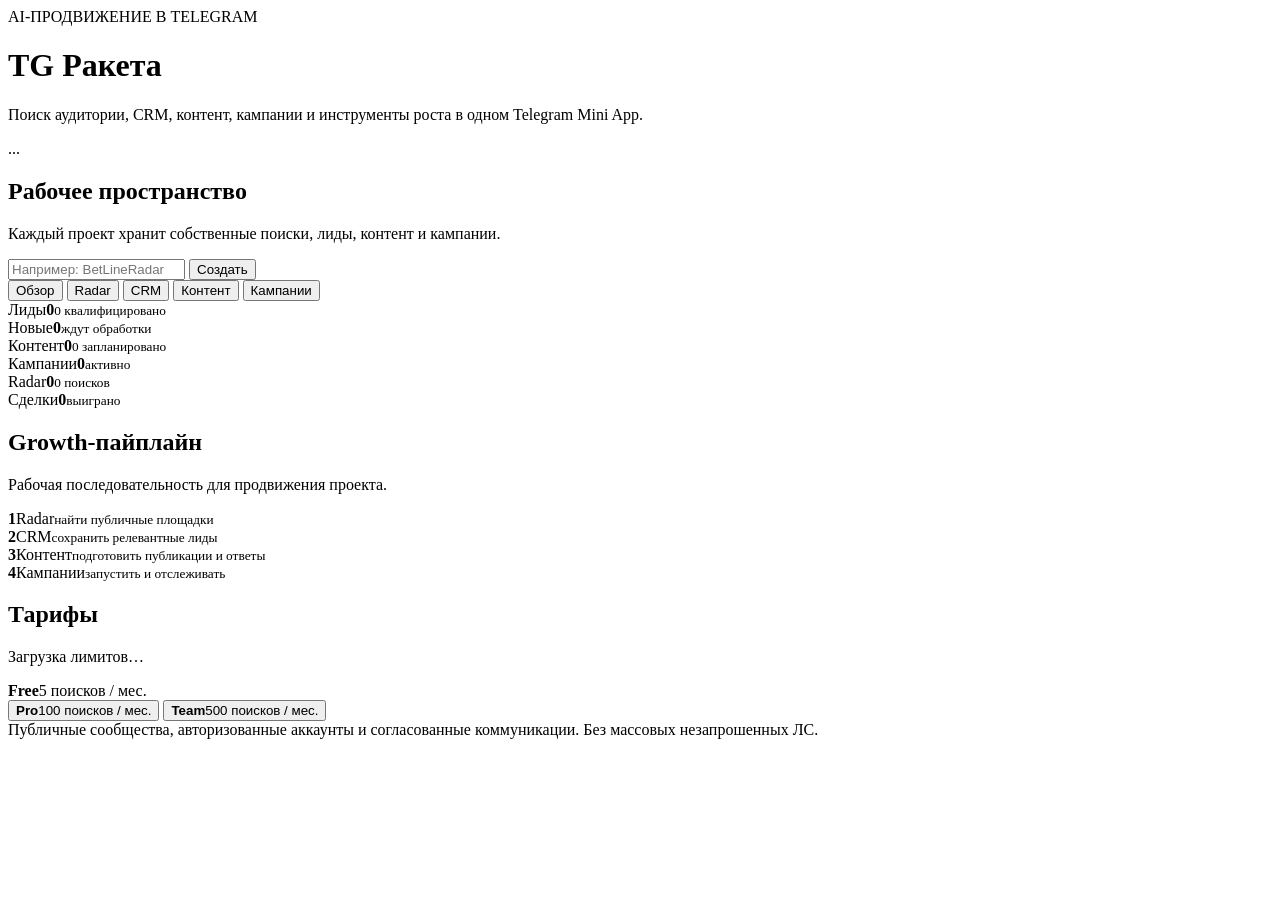
==== app/static/miniapp.html @ 2a808fcb "Add Radar filters and saved searches" ====
<!doctype html>
<html lang="ru">
<head>
  <meta charset="utf-8">
  <meta name="viewport" content="width=device-width, initial-scale=1, viewport-fit=cover">
  <meta name="color-scheme" content="light dark">
  <title>TG Ракета</title>
  <script src="https://telegram.org/js/telegram-web-app.js?63"></script>
  <link rel="stylesheet" href="/static/miniapp.css?v=growth-os-6">
</head>
<body>
  <main class="shell">
    <header class="hero">
      <div>
        <div class="eyebrow">AI-ПРОДВИЖЕНИЕ В TELEGRAM</div>
        <h1>TG Ракета</h1>
        <p>Поиск аудитории, CRM, контент, кампании и инструменты роста в одном Telegram Mini App.</p>
      </div>
      <div id="planBadge" class="plan">...</div>
    </header>

    <section id="authError" class="notice danger" hidden></section>

    <section class="card project-card">
      <div class="section-head">
        <div>
          <h2>Рабочее пространство</h2>
          <p>Каждый проект хранит собственные поиски, лиды, контент и кампании.</p>
        </div>
      </div>
      <form id="projectForm" class="row-form">
        <input id="projectName" maxlength="160" placeholder="Например: BetLineRadar" required>
        <button type="submit">Создать</button>
      </form>
      <div id="projects" class="projects"></div>
    </section>

    <nav class="tabs" aria-label="Разделы">
      <button class="tab active" data-view-button="overview">Обзор</button>
      <button class="tab" data-view-button="radar">Radar</button>
      <button class="tab" data-view-button="leads">CRM</button>
      <button class="tab" data-view-button="content">Контент</button>
      <button class="tab" data-view-button="campaigns">Кампании</button>
    </nav>

    <section data-view="overview">
      <div class="kpis">
        <article class="kpi"><span>Лиды</span><b id="kpiLeads">0</b><small id="kpiQualified">0 квалифицировано</small></article>
        <article class="kpi"><span>Новые</span><b id="kpiNew">0</b><small>ждут обработки</small></article>
        <article class="kpi"><span>Контент</span><b id="kpiContent">0</b><small id="kpiScheduled">0 запланировано</small></article>
        <article class="kpi"><span>Кампании</span><b id="kpiCampaigns">0</b><small>активно</small></article>
        <article class="kpi"><span>Radar</span><b id="kpiCommunities">0</b><small id="kpiSearches">0 поисков</small></article>
        <article class="kpi accent"><span>Сделки</span><b id="kpiWon">0</b><small>выиграно</small></article>
      </div>

      <section class="card">
        <div class="section-head">
          <div>
            <h2>Growth-пайплайн</h2>
            <p>Рабочая последовательность для продвижения проекта.</p>
          </div>
        </div>
        <div class="pipeline">
          <div><b>1</b><span>Radar</span><small>найти публичные площадки</small></div>
          <div><b>2</b><span>CRM</span><small>сохранить релевантные лиды</small></div>
          <div><b>3</b><span>Контент</span><small>подготовить публикации и ответы</small></div>
          <div><b>4</b><span>Кампании</span><small>запустить и отслеживать</small></div>
        </div>
      </section>

      <section class="card pricing">
        <div class="section-head">
          <div>
            <h2>Тарифы</h2>
            <p id="usage">Загрузка лимитов…</p>
          </div>
        </div>
        <div class="plans">
          <div class="price"><b>Free</b><span>5 поисков / мес.</span></div>
          <button data-plan="pro" class="price action"><b>Pro</b><span>100 поисков / мес.</span></button>
          <button data-plan="team" class="price action"><b>Team</b><span>500 поисков / мес.</span></button>
        </div>
      </section>
    </section>

    <section data-view="radar" hidden>
      <section class="card">
        <div class="section-head">
          <div>
            <h2>Radar аудитории</h2>
            <p>Поиск только по публичным Telegram-каналам и группам.</p>
          </div>
          <span id="radarSourceBadge" class="connection-badge">WEB</span>
        </div>
        <div id="radarSourceStatus" class="connection-status">Публичный web-поиск включён. Проверяю дополнительные источники…</div>
        <form id="searchForm">
          <textarea id="query" maxlength="300" rows="3" placeholder="Например: детейлинг Москва, ставки на футбол, продажа недвижимости Дубай" required></textarea>
          <button id="searchButton" class="primary" type="submit">Найти аудиторию</button>
        </form>
        <div id="status" class="status"></div>
        <div class="saved-search-row">
          <button id="saveSearch" type="button" class="ghost">Сохранить поиск</button>
          <div id="savedSearches" class="saved-searches"></div>
        </div>
      </section>
      <section class="card radar-controls">
        <div class="control-grid">
          <select id="radarSort"><option value="score">Лучшее совпадение</option><option value="activity">Активность</option><option value="audience">Аудитория</option><option value="views">Просмотры</option></select>
          <select id="radarMinScore"><option value="0">Любой рейтинг</option><option value="50">Рейтинг от 50</option><option value="65">Рейтинг от 65</option><option value="75">Рейтинг от 75</option></select>
          <select id="radarMinAudience"><option value="0">Любая аудитория</option><option value="1000">От 1 000</option><option value="10000">От 10 000</option><option value="50000">От 50 000</option></select>
        </div>
        <div class="check-row"><label><input id="radarFavoritesOnly" type="checkbox"> Только ★ избранное</label></div>
      </section>

      <details class="card connection-card advanced-source">
        <summary>Расширенный Telegram-источник (необязательно)</summary>
        <div class="advanced-source-body">
          <div class="section-head">
            <div>
              <h2>Telegram-аккаунт для расширенного поиска</h2>
              <p>Основной Radar работает без него. Этот источник можно подключить дополнительно.</p>
            </div>
            <span id="tgConnectionBadge" class="connection-badge">...</span>
          </div>
          <div id="tgConnectionStatus" class="connection-status">Проверяю подключение…</div>
          <div id="tgQrCode" class="qr-code" hidden></div>
          <div class="connection-actions">
            <button id="tgQrStart" type="button">Показать QR для подключения</button>
            <a id="tgQrLink" class="qr-link" href="#" hidden>Открыть подтверждение в Telegram</a>
            <button id="tgDisconnect" type="button" class="ghost" hidden>Отключить аккаунт</button>
          </div>
          <p class="connection-note">Используется только для публичного поиска. Списки участников и личные переписки не собираются.</p>
        </div>
      </details>

      <button id="crmJump" type="button" class="crm-jump" hidden>Перейти в CRM · <span id="crmJumpCount">0</span></button>

      <section id="toolbar" class="toolbar" hidden>
        <strong id="count">Найдено: 0</strong>
        <div>
          <button id="csv" class="ghost" type="button">CSV</button>
          <button id="json" class="ghost" type="button">JSON</button>
        </div>
      </section>
      <section id="results" class="results"></section>
    </section>

    <section data-view="leads" hidden>
      <section class="card">
        <div class="section-head">
          <div><h2>CRM лидов</h2><p>Добавляй вручную или переноси результат из Radar.</p></div>
        </div>
        <form id="leadForm" class="stack">
          <input id="leadName" maxlength="220" placeholder="Название / контакт" required>
          <div class="form-grid">
            <input id="leadContact" maxlength="220" placeholder="@username или публичный контакт">
            <input id="leadScore" type="number" min="0" max="100" value="50" placeholder="Intent score">
          </div>
          <textarea id="leadNote" maxlength="5000" rows="2" placeholder="Заметка"></textarea>
          <button type="submit">Добавить лид</button>
        </form>
      </section>
      <section id="leadList" class="list"></section>
    </section>

    <section data-view="content" hidden>
      <section class="card">
        <div class="section-head">
          <div><h2>Контент</h2><p>Очередь постов, ответов, сценариев и материалов кампаний.</p></div>
        </div>
        <form id="contentForm" class="stack">
          <div class="form-grid">
            <input id="contentTitle" maxlength="220" placeholder="Заголовок" required>
            <select id="contentFormat">
              <option value="post">Пост</option>
              <option value="reply">Ответ</option>
              <option value="script">Сценарий</option>
              <option value="offer">Оффер</option>
            </select>
          </div>
          <textarea id="contentBody" maxlength="20000" rows="5" placeholder="Текст материала"></textarea>
          <button type="submit">Сохранить черновик</button>
        </form>
      </section>
      <section id="contentList" class="list"></section>
    </section>

    <section data-view="campaigns" hidden>
      <section class="card">
        <div class="section-head">
          <div><h2>Кампании</h2><p>Цели, каналы и статус продвижения по каждому проекту.</p></div>
        </div>
        <form id="campaignForm" class="stack">
          <div class="form-grid">
            <input id="campaignName" maxlength="220" placeholder="Название кампании" required>
            <select id="campaignChannel">
              <option value="telegram">Telegram</option>
              <option value="content">Контент</option>
              <option value="partners">Партнёры</option>
              <option value="ads">Реклама</option>
            </select>
          </div>
          <textarea id="campaignGoal" maxlength="5000" rows="3" placeholder="Цель: например, 100 запусков Mini App"></textarea>
          <input id="campaignBudget" type="number" min="0" step="1" value="0" placeholder="Дневной бюджет">
          <button type="submit">Создать кампанию</button>
        </form>
      </section>
      <section id="campaignList" class="list"></section>
    </section>

    <footer>Публичные сообщества, авторизованные аккаунты и согласованные коммуникации. Без массовых незапрошенных ЛС.</footer>
  </main>
  <script src="/static/miniapp.js?v=growth-os-6"></script>
</body>
</html>
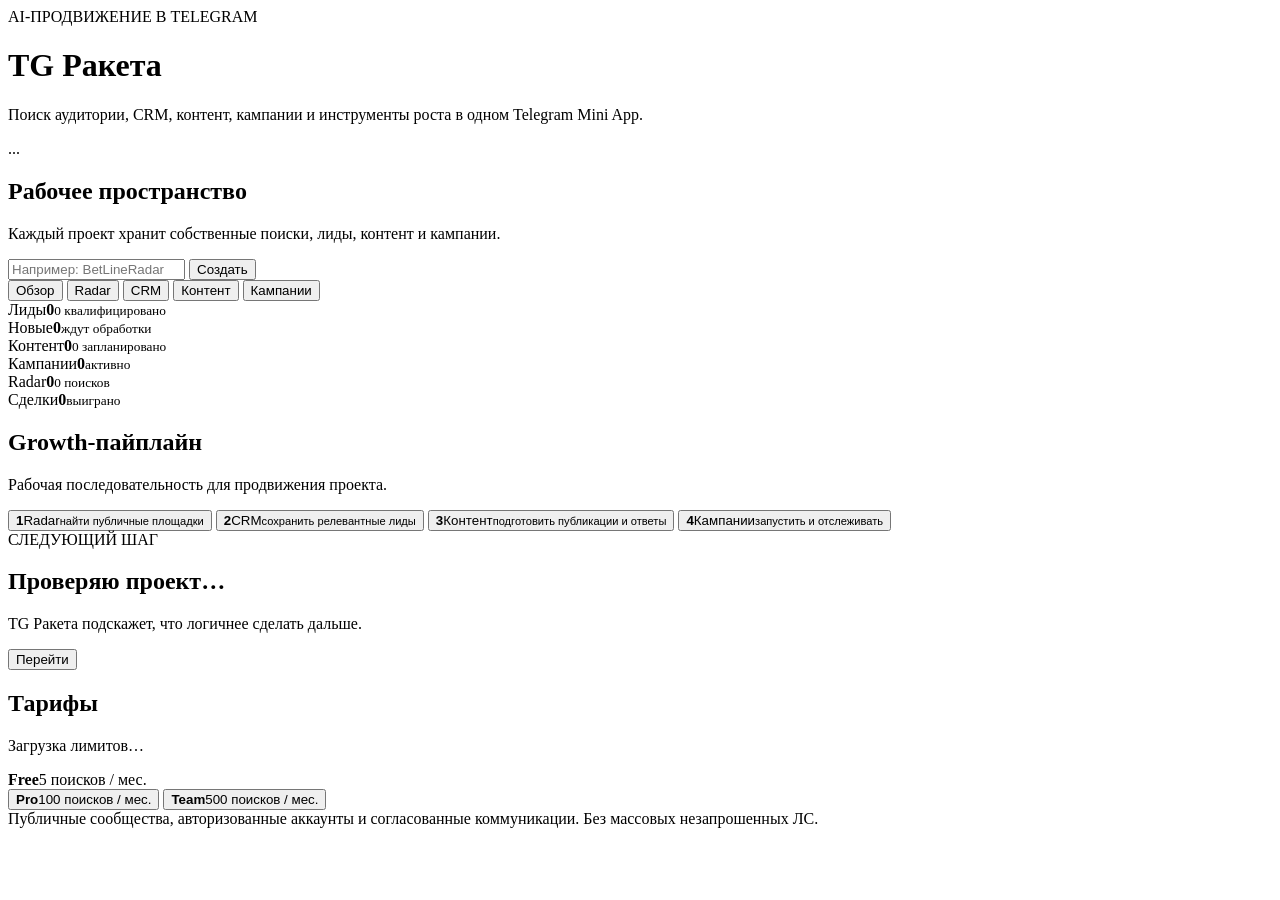
==== commit a4c99f03: "Add next action and content scheduling UI" ====
--- a/app/static/miniapp.html
+++ b/app/static/miniapp.html
@@ -6,7 +6,7 @@
   <meta name="color-scheme" content="light dark">
   <title>TG Ракета</title>
   <script src="https://telegram.org/js/telegram-web-app.js?63"></script>
-  <link rel="stylesheet" href="/static/miniapp.css?v=growth-os-6">
+  <link rel="stylesheet" href="/static/miniapp.css?v=growth-os-11">
 </head>
 <body>
   <main class="shell">
@@ -61,11 +61,18 @@
           </div>
         </div>
         <div class="pipeline">
-          <div><b>1</b><span>Radar</span><small>найти публичные площадки</small></div>
-          <div><b>2</b><span>CRM</span><small>сохранить релевантные лиды</small></div>
-          <div><b>3</b><span>Контент</span><small>подготовить публикации и ответы</small></div>
-          <div><b>4</b><span>Кампании</span><small>запустить и отслеживать</small></div>
-        </div>
+          <button type="button" data-go-view="radar"><b>1</b><span>Radar</span><small>найти публичные площадки</small></button>
+          <button type="button" data-go-view="leads"><b>2</b><span>CRM</span><small>сохранить релевантные лиды</small></button>
+          <button type="button" data-go-view="content"><b>3</b><span>Контент</span><small>подготовить публикации и ответы</small></button>
+          <button type="button" data-go-view="campaigns"><b>4</b><span>Кампании</span><small>запустить и отслеживать</small></button>
+        </div>
+      </section>
+
+      <section class="card next-action-card">
+        <div class="eyebrow">СЛЕДУЮЩИЙ ШАГ</div>
+        <h2 id="nextActionTitle">Проверяю проект…</h2>
+        <p id="nextActionText">TG Ракета подскажет, что логичнее сделать дальше.</p>
+        <button id="nextActionButton" type="button" class="primary">Перейти</button>
       </section>
 
       <section class="card pricing">
@@ -105,6 +112,7 @@
       </section>
       <section class="card radar-controls">
         <div class="control-grid">
+          <select id="radarViewMode"><option value="channels">Каналы</option><option value="signals">Сигналы спроса</option></select>
           <select id="radarSort"><option value="score">Лучшее совпадение</option><option value="activity">Активность</option><option value="audience">Аудитория</option><option value="views">Просмотры</option></select>
           <select id="radarMinScore"><option value="0">Любой рейтинг</option><option value="50">Рейтинг от 50</option><option value="65">Рейтинг от 65</option><option value="75">Рейтинг от 75</option></select>
           <select id="radarMinAudience"><option value="0">Любая аудитория</option><option value="1000">От 1 000</option><option value="10000">От 10 000</option><option value="50000">От 50 000</option></select>
@@ -159,6 +167,27 @@
           <textarea id="leadNote" maxlength="5000" rows="2" placeholder="Заметка"></textarea>
           <button type="submit">Добавить лид</button>
         </form>
+        <div id="crmFunnel" class="crm-funnel" aria-label="Воронка CRM">
+          <button type="button" data-crm-stage=""><span>Все</span><b id="crmStageAll">0</b></button>
+          <button type="button" data-crm-stage="new"><span>Новые</span><b id="crmStageNew">0</b></button>
+          <button type="button" data-crm-stage="qualified"><span>Интересные</span><b id="crmStageQualified">0</b></button>
+          <button type="button" data-crm-stage="contacted"><span>Связались</span><b id="crmStageContacted">0</b></button>
+          <button type="button" data-crm-stage="negotiation"><span>Переговоры</span><b id="crmStageNegotiation">0</b></button>
+          <button type="button" data-crm-stage="won"><span>Успех</span><b id="crmStageWon">0</b></button>
+        </div>
+        <div class="crm-tools">
+          <input id="leadSearch" type="search" placeholder="Поиск по CRM">
+          <select id="leadStatusFilter">
+            <option value="">Все статусы</option>
+            <option value="new">Новые</option>
+            <option value="qualified">Интересные</option>
+            <option value="contacted">Связались</option>
+            <option value="negotiation">Переговоры</option>
+            <option value="won">Успех</option>
+            <option value="lost">Отказ</option>
+            <option value="snoozed">Отложено</option>
+          </select>
+        </div>
       </section>
       <section id="leadList" class="list"></section>
     </section>
@@ -179,7 +208,11 @@
             </select>
           </div>
           <textarea id="contentBody" maxlength="20000" rows="5" placeholder="Текст материала"></textarea>
-          <button type="submit">Сохранить черновик</button>
+          <div class="form-grid">
+            <input id="contentSchedule" type="datetime-local" aria-label="Дата и время публикации">
+            <button id="contentPreview" type="button" class="ghost">Предпросмотр</button>
+          </div>
+          <button type="submit">Сохранить</button>
         </form>
       </section>
       <section id="contentList" class="list"></section>
@@ -208,8 +241,22 @@
       <section id="campaignList" class="list"></section>
     </section>
 
+    <section id="infoSheet" class="info-sheet" hidden>
+      <div class="info-sheet-backdrop" data-close-sheet></div>
+      <article class="info-sheet-card">
+        <div class="section-head">
+          <div>
+            <div class="eyebrow" id="infoSheetEyebrow">TG Ракета</div>
+            <h2 id="infoSheetTitle">Разбор</h2>
+          </div>
+          <button id="infoSheetClose" type="button" class="ghost sheet-close">Закрыть</button>
+        </div>
+        <div id="infoSheetBody" class="info-sheet-body"></div>
+      </article>
+    </section>
+
     <footer>Публичные сообщества, авторизованные аккаунты и согласованные коммуникации. Без массовых незапрошенных ЛС.</footer>
   </main>
-  <script src="/static/miniapp.js?v=growth-os-6"></script>
+  <script src="/static/miniapp.js?v=growth-os-11"></script>
 </body>
 </html>
